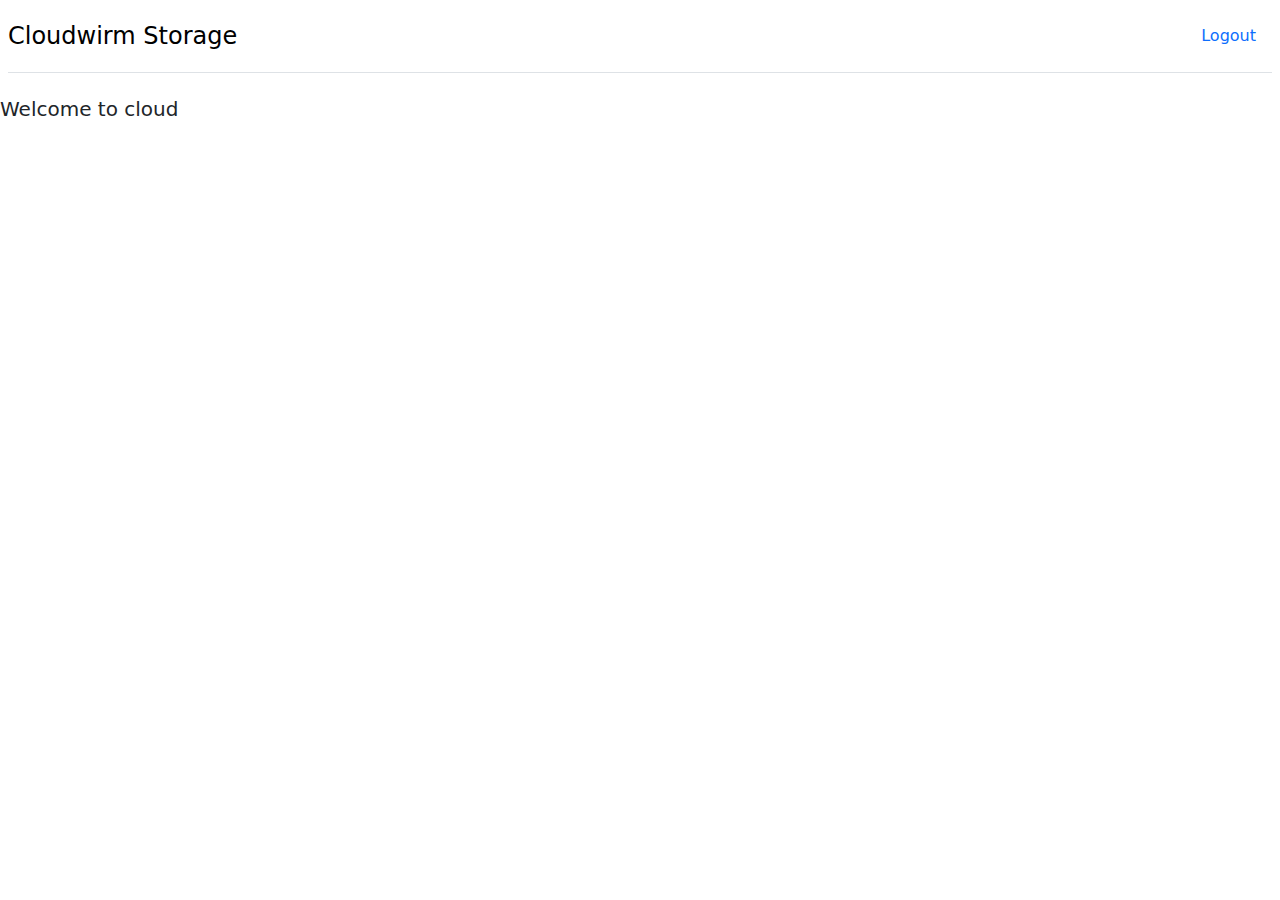
==== src/main/resources/templates/index.html @ 16d1b453 "fix issues with auth logic" ====
<!DOCTYPE html>
<html xmlns:th="https://www.thymeleaf.org">
<head>
    <title>Cloudwirm</title>
    <link href="https://cdn.jsdelivr.net/npm/bootstrap@5.3.2/dist/css/bootstrap.min.css" rel="stylesheet">
</head>
<body>

<header class="d-flex flex-wrap justify-content-center py-3 mb-4 mx-2 border-bottom">
    <a th:href="@{/}" class="d-flex align-items-center mb-3 mb-md-0 me-md-auto link-body-emphasis text-decoration-none">
        <span class="fs-4">Cloudwirm Storage</span>
    </a>

    <ul class="nav nav-pills">
        <li class="nav-item"><a th:href="@{/logout}" class="nav-link">Logout</a></li>
    </ul>
</header>

<h5>Welcome to cloud</h5>

</body>

</html>
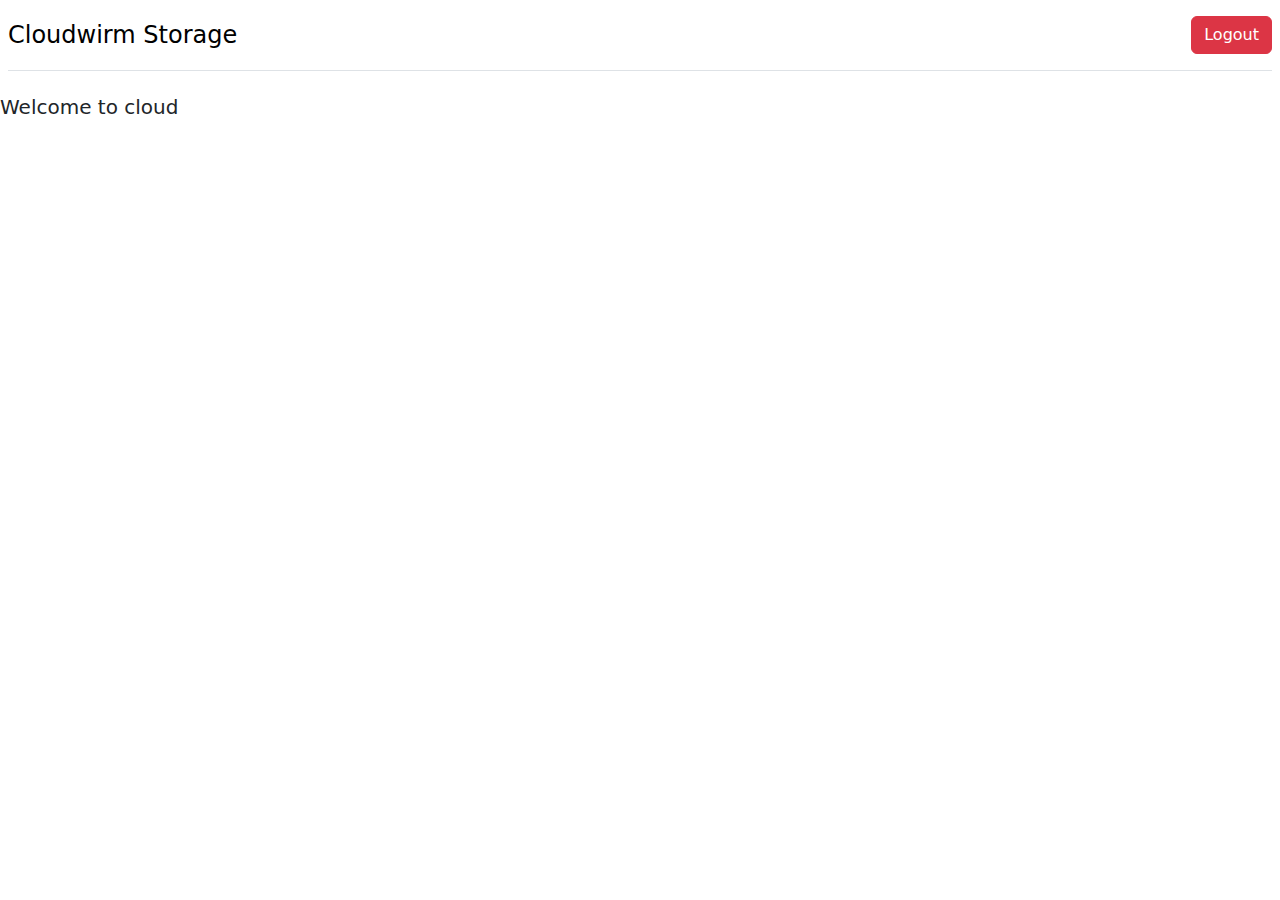
==== commit 3d63ce25: "update css files and update auth urls" ====
--- a/src/main/resources/templates/index.html
+++ b/src/main/resources/templates/index.html
@@ -12,12 +12,15 @@
     </a>
 
     <ul class="nav nav-pills">
-        <li class="nav-item"><a th:href="@{/logout}" class="nav-link">Logout</a></li>
+        <li class="nav-item">
+            <form th:action="@{/user/logout}" method="post">
+                <input class="btn btn-danger" type="submit" value="Logout"/>
+            </form>
+        </li>
     </ul>
 </header>
 
 <h5>Welcome to cloud</h5>
-
+<script src="https://cdn.jsdelivr.net/npm/bootstrap@5.3.2/dist/js/bootstrap.bundle.min.js"></script>
 </body>
-
 </html>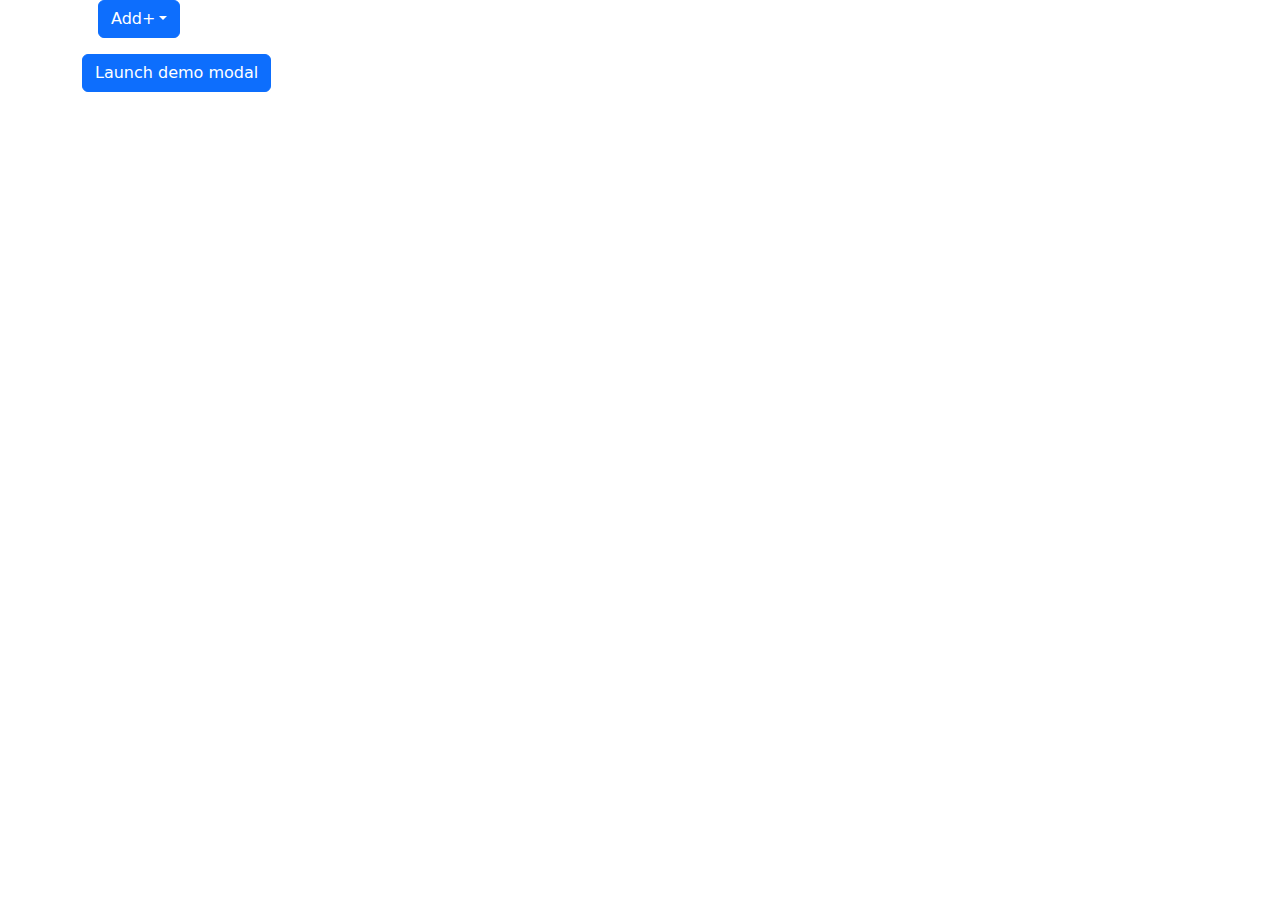
==== commit c957f88e: "update htmls" ====
--- a/src/main/resources/templates/index.html
+++ b/src/main/resources/templates/index.html
@@ -3,24 +3,80 @@
 <head>
     <title>Cloudwirm</title>
     <link href="https://cdn.jsdelivr.net/npm/bootstrap@5.3.2/dist/css/bootstrap.min.css" rel="stylesheet">
+    <script src="https://cdn.jsdelivr.net/npm/popper.js@1.12.9/dist/umd/popper.min.js" ></script>
+    <script src="https://cdn.jsdelivr.net/npm/bootstrap@5.3.2/dist/js/bootstrap.bundle.min.js"></script>
 </head>
-<body>
+<body class="container">
 
-<header class="d-flex flex-wrap justify-content-center py-3 mb-4 mx-2 border-bottom">
-    <a th:href="@{/}" class="d-flex align-items-center mb-3 mb-md-0 me-md-auto link-body-emphasis text-decoration-none">
-        <span class="fs-4">Cloudwirm Storage</span>
-    </a>
+<div th:replace="fragments/header :: header"></div>
 
-    <ul class="nav nav-pills">
-        <li class="nav-item">
-            <form th:action="@{/user/logout}" method="post">
-                <input class="btn btn-danger" type="submit" value="Logout"/>
+<div th:replace="fragments/breadcrumbs :: breadcrumbs(path=${path})"></div>
+
+<div th:replace="fragments/file-list :: file-list"></div>
+
+<div class="dropdown mb-3 mx-3">
+    <button class="btn btn-primary dropdown-toggle" type="button" id="dropdownMenuButton" data-bs-toggle='dropdown'
+            aria-haspopup="true" aria-expanded="false">Add+</button>
+    <div class="dropdown-menu" aria-labelledby="dropdownMenuButton">
+        <div class="dropdown-item">
+            <form th:action="@{/files}" th:object="${filePersistRequest}" type="fileUploadForm" method="post" enctype="multipart/form-data" class="form-inline">
+                <input class="form-control" th:name="file" type="file"/>
+                <input th:name="ownerId" th:value="${userId}" type="hidden"/>
             </form>
-        </li>
-    </ul>
-</header>
+            <button type="submit" class="btn btn-success">Upload file</button>
+        </div>
+        <div class="dropdown-item">
+            <button type="button">Create a Folder</button>
+        </div>
+    </div>
+</div>
 
-<h5>Welcome to cloud</h5>
-<script src="https://cdn.jsdelivr.net/npm/bootstrap@5.3.2/dist/js/bootstrap.bundle.min.js"></script>
+<!-- Button trigger modal -->
+<button type="button" class="btn btn-primary" data-toggle="modal" data-target="#exampleModal">
+    Launch demo modal
+</button>
+
+<!-- Modal -->
+<div class="modal fade" id="exampleModal" tabindex="-1" role="dialog" aria-labelledby="exampleModalLabel" aria-hidden="true">
+    <div class="modal-dialog" role="document">
+        <div class="modal-content">
+            <div class="modal-header">
+                <h5 class="modal-title" id="exampleModalLabel">Modal title</h5>
+                <button type="button" class="close" data-dismiss="modal" aria-label="Close">
+                    <span aria-hidden="true">&times;</span>
+                </button>
+            </div>
+            <div class="modal-body">
+                ...
+            </div>
+            <div class="modal-footer">
+                <button type="button" class="btn btn-secondary" data-dismiss="modal">Close</button>
+                <button type="button" class="btn btn-primary">Save changes</button>
+            </div>
+        </div>
+    </div>
+</div><!--
+    <button type="button" class="btn btn-primary" data-toggle="modal" data-target="#loadFile">Upload</button>
+    <div class="modal fade" id="loadFile" tabindex="-1" role="dialog" aria-labelledby="Load File" aria-hidden="true">
+        <div class="modal-dialog modal-dialog-centered">
+            <div class="modal-content">
+                <div class="modal-header">
+                    <h5 class="modal-title" id="fileUploadModalTitle">File upload</h5>
+                    <button aria-label="Close" class="btn-close" data-mdb-dismiss="modal" type="button"></button>
+                </div>
+                <div class="modal-body">
+                    <form enctype="multipart/form-data" id="fileUploadForm" method="post" th:action="@{/files}"
+                          th:object="${filePersistRequest}">
+                        <label class="form-label" for="fileUploadInput">Select file</label>
+                        <input class="form-control" id="fileUploadInput" th:name="file" type="file"/>
+                        <input th:name="ownerId" th:value="${userId}" type="hidden"/>
+                    </form>
+                </div>
+                <div class="modal-footer">
+                    <button class="btn btn-primary" form="fileUploadForm" type="submit">Upload</button>
+                </div>
+            </div>
+        </div>
+    </div>-->
 </body>
 </html>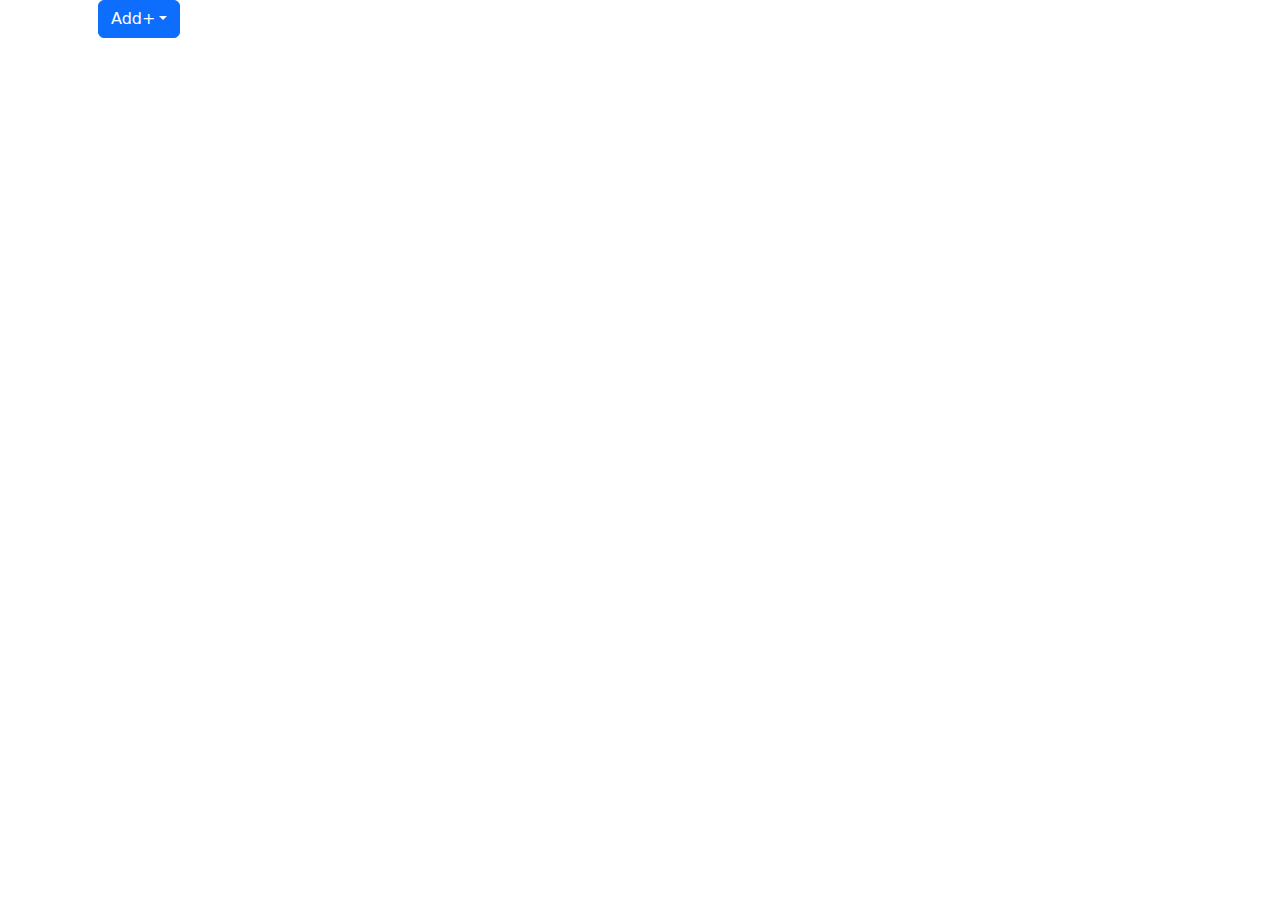
==== commit 08e6b271: "update file and folder upload UI(model + btns)" ====
--- a/src/main/resources/templates/index.html
+++ b/src/main/resources/templates/index.html
@@ -3,80 +3,34 @@
 <head>
     <title>Cloudwirm</title>
     <link href="https://cdn.jsdelivr.net/npm/bootstrap@5.3.2/dist/css/bootstrap.min.css" rel="stylesheet">
+    <link th:href="@{/css/file-list.css}" rel="stylesheet">
     <script src="https://cdn.jsdelivr.net/npm/popper.js@1.12.9/dist/umd/popper.min.js" ></script>
     <script src="https://cdn.jsdelivr.net/npm/bootstrap@5.3.2/dist/js/bootstrap.bundle.min.js"></script>
 </head>
 <body class="container">
 
-<div th:replace="fragments/header :: header"></div>
+<div th:replace="~{fragments/header :: header}"></div>
 
-<div th:replace="fragments/breadcrumbs :: breadcrumbs(path=${path})"></div>
+<div th:replace="~{fragments/breadcrumbs :: breadcrumbs(path=${path})}"></div>
 
-<div th:replace="fragments/file-list :: file-list"></div>
+<div th:replace="~{fragments/file-list :: file-list}"></div>
 
 <div class="dropdown mb-3 mx-3">
     <button class="btn btn-primary dropdown-toggle" type="button" id="dropdownMenuButton" data-bs-toggle='dropdown'
             aria-haspopup="true" aria-expanded="false">Add+</button>
     <div class="dropdown-menu" aria-labelledby="dropdownMenuButton">
         <div class="dropdown-item">
-            <form th:action="@{/files}" th:object="${filePersistRequest}" type="fileUploadForm" method="post" enctype="multipart/form-data" class="form-inline">
-                <input class="form-control" th:name="file" type="file"/>
-                <input th:name="ownerId" th:value="${userId}" type="hidden"/>
-            </form>
-            <button type="submit" class="btn btn-success">Upload file</button>
+            <button type="button" class="btn btn-light" data-bs-toggle="modal" data-bs-target="#loadFile">Upload File</button>
         </div>
         <div class="dropdown-item">
-            <button type="button">Create a Folder</button>
+            <button type="button" class="btn btn-light" data-bs-toggle="modal" data-bs-target="#loadFolder">Upload Folder</button>
+        </div>
+        <div class="dropdown-item">
+            <button type="button" class="btn btn-light">Create a Folder</button>
         </div>
     </div>
 </div>
 
-<!-- Button trigger modal -->
-<button type="button" class="btn btn-primary" data-toggle="modal" data-target="#exampleModal">
-    Launch demo modal
-</button>
-
-<!-- Modal -->
-<div class="modal fade" id="exampleModal" tabindex="-1" role="dialog" aria-labelledby="exampleModalLabel" aria-hidden="true">
-    <div class="modal-dialog" role="document">
-        <div class="modal-content">
-            <div class="modal-header">
-                <h5 class="modal-title" id="exampleModalLabel">Modal title</h5>
-                <button type="button" class="close" data-dismiss="modal" aria-label="Close">
-                    <span aria-hidden="true">&times;</span>
-                </button>
-            </div>
-            <div class="modal-body">
-                ...
-            </div>
-            <div class="modal-footer">
-                <button type="button" class="btn btn-secondary" data-dismiss="modal">Close</button>
-                <button type="button" class="btn btn-primary">Save changes</button>
-            </div>
-        </div>
-    </div>
-</div><!--
-    <button type="button" class="btn btn-primary" data-toggle="modal" data-target="#loadFile">Upload</button>
-    <div class="modal fade" id="loadFile" tabindex="-1" role="dialog" aria-labelledby="Load File" aria-hidden="true">
-        <div class="modal-dialog modal-dialog-centered">
-            <div class="modal-content">
-                <div class="modal-header">
-                    <h5 class="modal-title" id="fileUploadModalTitle">File upload</h5>
-                    <button aria-label="Close" class="btn-close" data-mdb-dismiss="modal" type="button"></button>
-                </div>
-                <div class="modal-body">
-                    <form enctype="multipart/form-data" id="fileUploadForm" method="post" th:action="@{/files}"
-                          th:object="${filePersistRequest}">
-                        <label class="form-label" for="fileUploadInput">Select file</label>
-                        <input class="form-control" id="fileUploadInput" th:name="file" type="file"/>
-                        <input th:name="ownerId" th:value="${userId}" type="hidden"/>
-                    </form>
-                </div>
-                <div class="modal-footer">
-                    <button class="btn btn-primary" form="fileUploadForm" type="submit">Upload</button>
-                </div>
-            </div>
-        </div>
-    </div>-->
+<div th:replace="~{fragments/upload-form :: upload-form}"></div>
 </body>
 </html>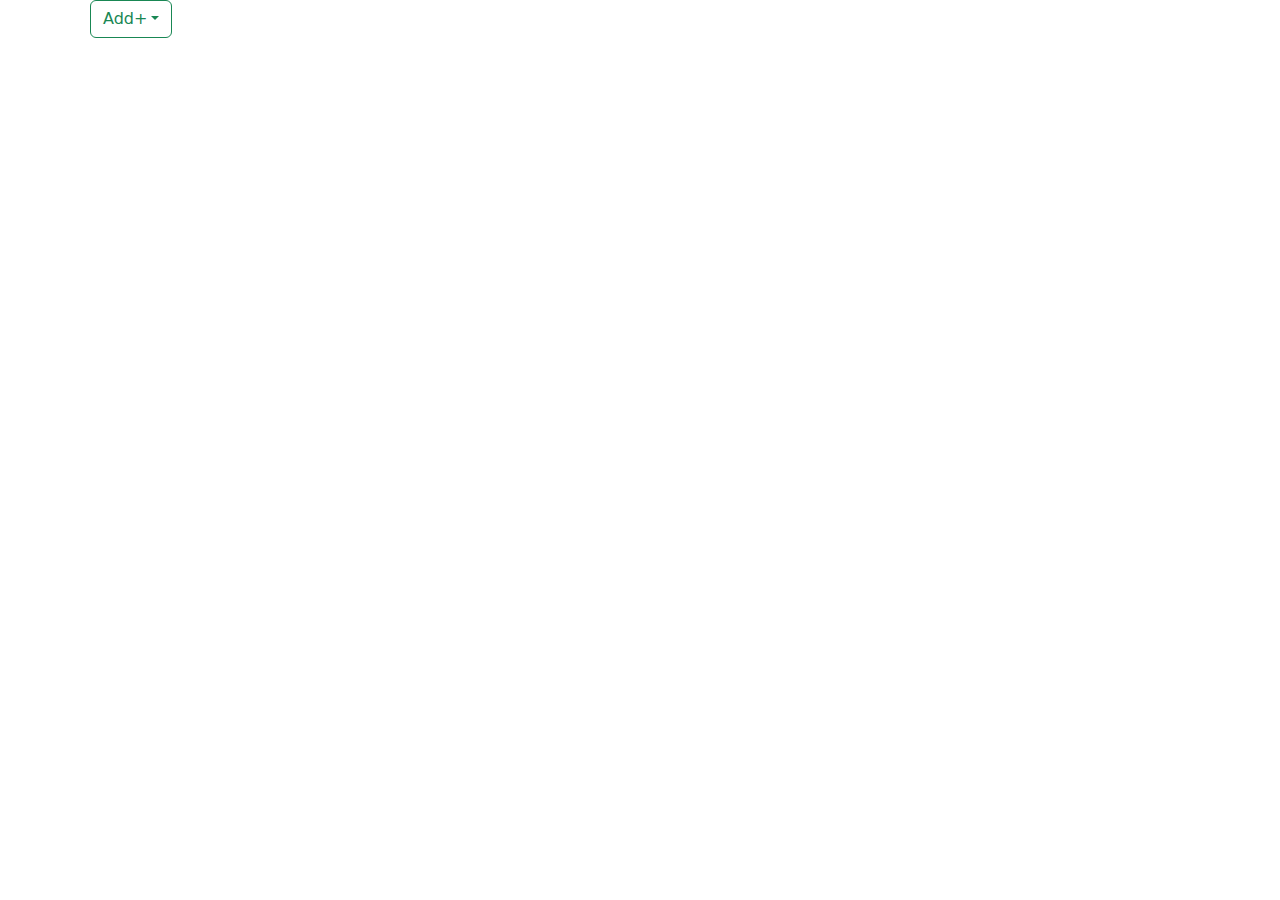
==== commit fea1e12c: "update upload button ui" ====
--- a/src/main/resources/templates/index.html
+++ b/src/main/resources/templates/index.html
@@ -10,27 +10,29 @@
 <body class="container">
 
 <div th:replace="~{fragments/header :: header}"></div>
+<div class="d-flex mx-2 mb-3">
+    <div th:replace="~{fragments/breadcrumbs :: breadcrumbs(path=${path})}"></div>
 
-<div th:replace="~{fragments/breadcrumbs :: breadcrumbs(path=${path})}"></div>
-
-<div th:replace="~{fragments/file-list :: file-list}"></div>
-
-<div class="dropdown mb-3 mx-3">
-    <button class="btn btn-primary dropdown-toggle" type="button" id="dropdownMenuButton" data-bs-toggle='dropdown'
-            aria-haspopup="true" aria-expanded="false">Add+</button>
-    <div class="dropdown-menu" aria-labelledby="dropdownMenuButton">
-        <div class="dropdown-item">
-            <button type="button" class="btn btn-light" data-bs-toggle="modal" data-bs-target="#loadFile">Upload File</button>
-        </div>
-        <div class="dropdown-item">
-            <button type="button" class="btn btn-light" data-bs-toggle="modal" data-bs-target="#loadFolder">Upload Folder</button>
-        </div>
-        <div class="dropdown-item">
-            <button type="button" class="btn btn-light">Create a Folder</button>
+    <div class="dropdown">
+        <button class="btn btn-outline-success dropdown-toggle" type="button" id="dropdownMenuButton" data-bs-toggle='dropdown'
+                aria-haspopup="true" aria-expanded="false">Add+</button>
+        <div class="dropdown-menu" aria-labelledby="dropdownMenuButton">
+            <div class="dropdown-item">
+                <button type="button" class="btn btn-light" data-bs-toggle="modal" data-bs-target="#loadFile">Upload File</button>
+            </div>
+            <div class="dropdown-item">
+                <button type="button" class="btn btn-light" data-bs-toggle="modal" data-bs-target="#loadFolder">Upload Folder</button>
+            </div>
+            <div class="dropdown-item">
+                <button type="button" class="btn btn-light">Create a Folder</button>
+            </div>
         </div>
     </div>
 </div>
 
+<div th:replace="~{fragments/file-list :: file-list}"></div>
+
+
 <div th:replace="~{fragments/upload-form :: upload-form}"></div>
 </body>
 </html>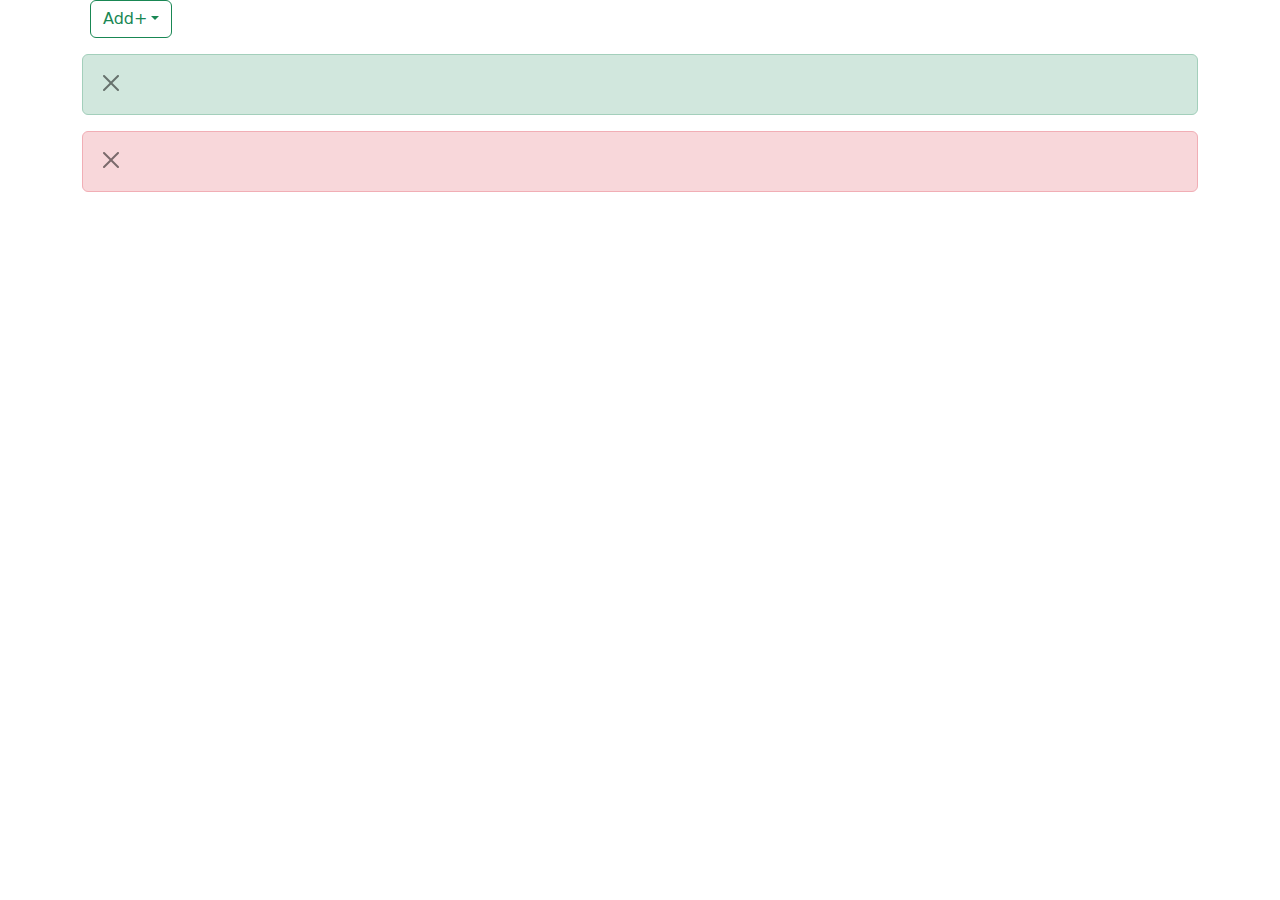
==== commit e9977996: "added alerts in index and comments in upload-from" ====
--- a/src/main/resources/templates/index.html
+++ b/src/main/resources/templates/index.html
@@ -11,7 +11,8 @@
 
 <div th:replace="~{fragments/header :: header}"></div>
 <div class="d-flex mx-2 mb-3">
-    <div th:replace="~{fragments/breadcrumbs :: breadcrumbs(path=${path})}"></div>
+
+    <div th:replace="~{fragments/breadcrumbs :: breadcrumbs}"></div>
 
     <div class="dropdown">
         <button class="btn btn-outline-success dropdown-toggle" type="button" id="dropdownMenuButton" data-bs-toggle='dropdown'
@@ -29,10 +30,16 @@
         </div>
     </div>
 </div>
-
+<div class="alert alert-success" th:if="${success}" th:text="${success}" role="alert">
+    <button type="button" class="btn-close" data-bs-dismiss="alert" aria-label="Close"></button>
+</div>
+<div class="alert alert-danger" th:if="${error}" th:text="${error}" role="alert">
+    <button type="button" class="btn-close" data-bs-dismiss="alert" aria-label="Close"></button>
+</div>
 <div th:replace="~{fragments/file-list :: file-list}"></div>
 
 
-<div th:replace="~{fragments/upload-form :: upload-form}"></div>
+
+<div th:replace="~{fragments/upload-form :: upload-modal}"></div>
 </body>
 </html>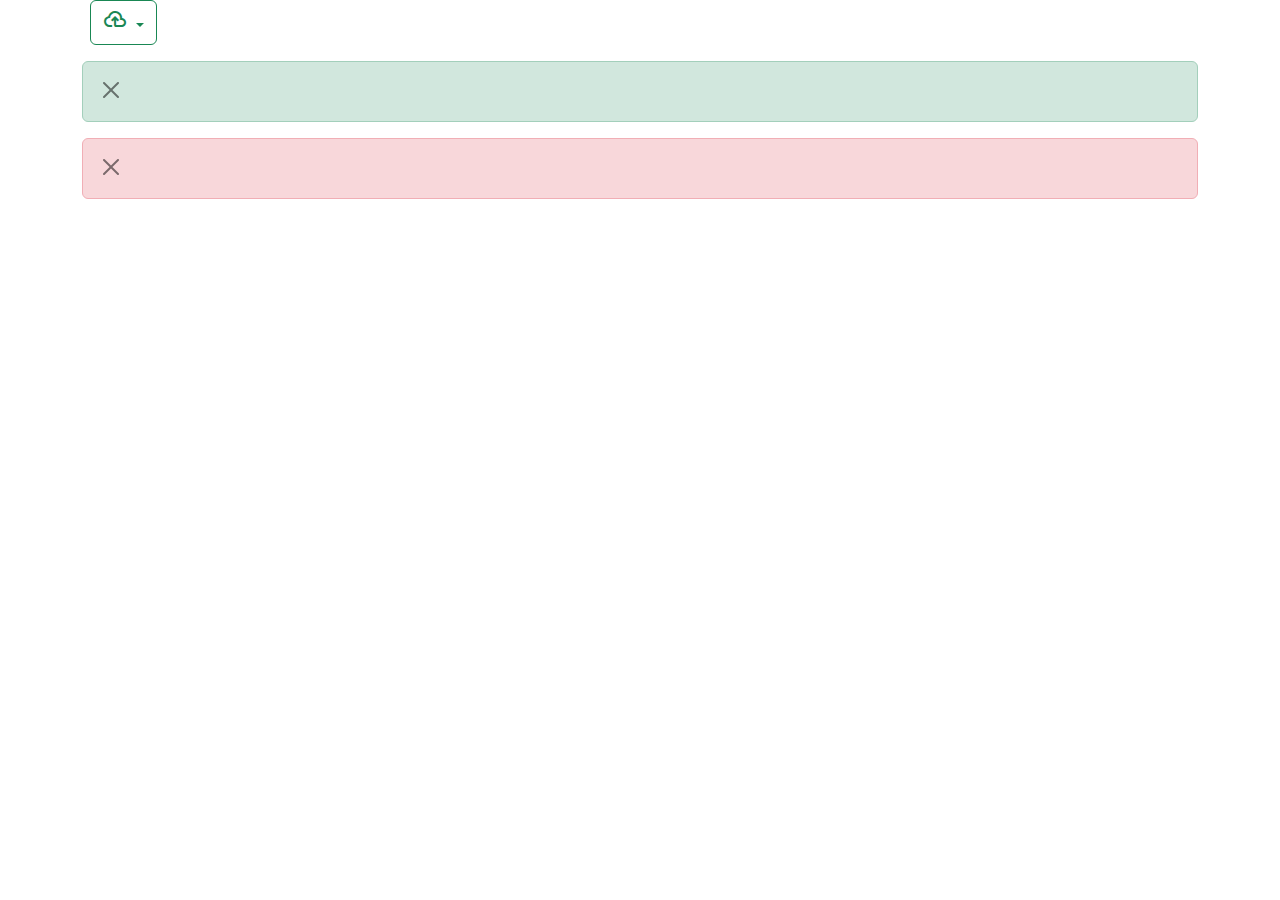
==== commit b2b9c8f4: "added and set up rename form in ui + icons" ====
--- a/src/main/resources/templates/index.html
+++ b/src/main/resources/templates/index.html
@@ -4,8 +4,11 @@
     <title>Cloudwirm</title>
     <link href="https://cdn.jsdelivr.net/npm/bootstrap@5.3.2/dist/css/bootstrap.min.css" rel="stylesheet">
     <link th:href="@{/css/file-list.css}" rel="stylesheet">
+    <link rel="stylesheet" href="https://fonts.googleapis.com/css2?family=Material+Symbols+Outlined&icon_names=cloud_upload,create_new_folder,delete,download,drive_folder_upload,edit,save,upload_file&display=block" />
+    <script th:src="@{/js/rename.js}"></script>
     <script src="https://cdn.jsdelivr.net/npm/popper.js@1.12.9/dist/umd/popper.min.js" ></script>
     <script src="https://cdn.jsdelivr.net/npm/bootstrap@5.3.2/dist/js/bootstrap.bundle.min.js"></script>
+
 </head>
 <body class="container">
 
@@ -16,16 +19,24 @@
 
     <div class="dropdown">
         <button class="btn btn-outline-success dropdown-toggle" type="button" id="dropdownMenuButton" data-bs-toggle='dropdown'
-                aria-haspopup="true" aria-expanded="false">Add+</button>
+                aria-haspopup="true" aria-expanded="false">
+            <span class="material-symbols-outlined">cloud_upload</span>
+        </button>
         <div class="dropdown-menu" aria-labelledby="dropdownMenuButton">
             <div class="dropdown-item">
-                <button type="button" class="btn btn-light" data-bs-toggle="modal" data-bs-target="#loadFile">Upload File</button>
+                <button type="button" class="btn btn-light" data-bs-toggle="modal" data-bs-target="#loadFile">
+                    <span class="material-symbols-outlined">upload_file</span>
+                </button>
             </div>
             <div class="dropdown-item">
-                <button type="button" class="btn btn-light" data-bs-toggle="modal" data-bs-target="#loadFolder">Upload Folder</button>
+                <button type="button" class="btn btn-light" data-bs-toggle="modal" data-bs-target="#loadFolder">
+                    <span class="material-symbols-outlined">drive_folder_upload</span>
+                </button>
             </div>
             <div class="dropdown-item">
-                <button type="button" class="btn btn-light">Create a Folder</button>
+                <button type="button" class="btn btn-light" disabled>
+                    <span class="material-symbols-outlined">create_new_folder</span>
+                </button>
             </div>
         </div>
     </div>
